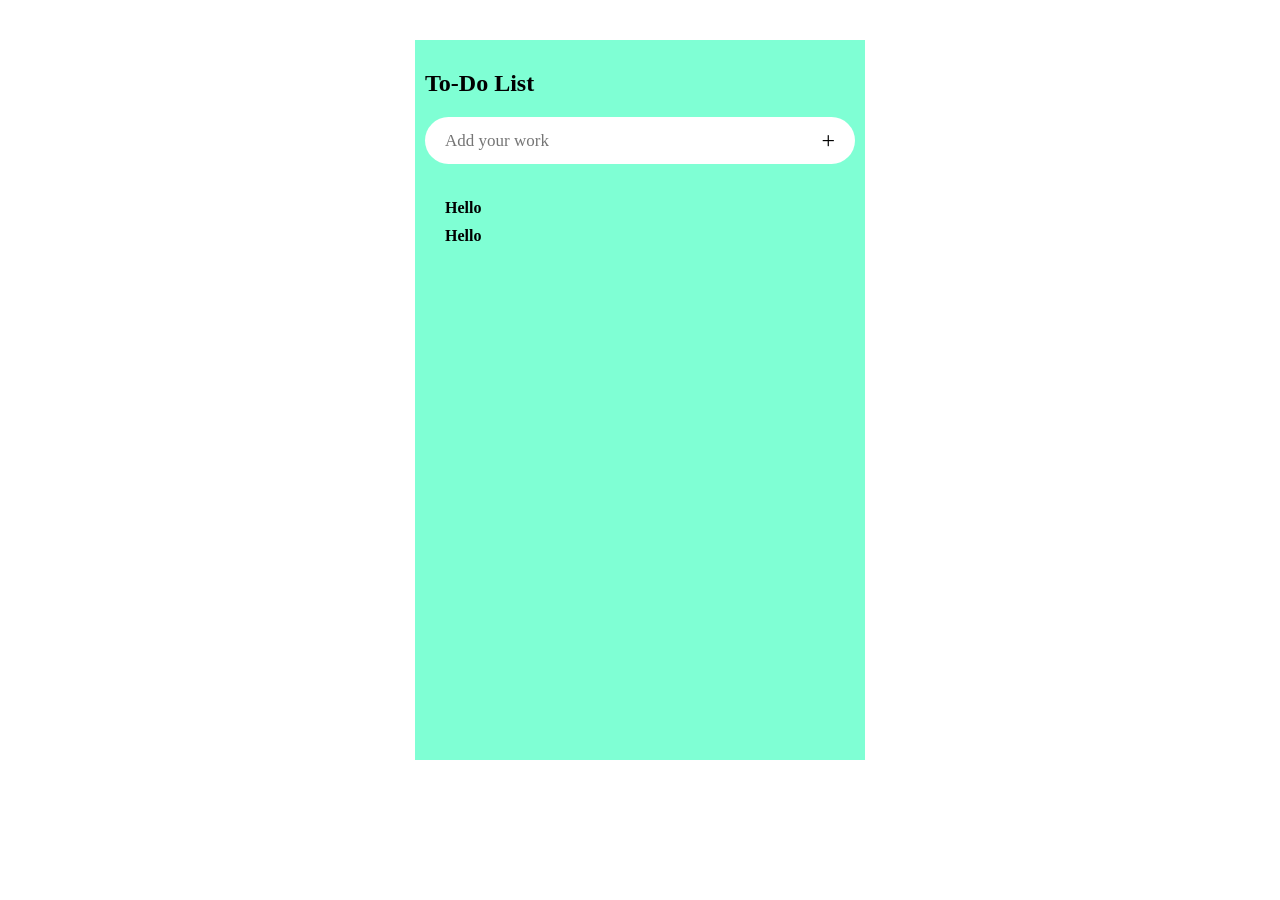
==== index.html @ 681f2b18 "index" ====
<!DOCTYPE html>
<html lang="en">
  <head>
    <meta charset="UTF-8" />
    <meta name="viewport" content="width=device-width, initial-scale=1.0" />
    <link rel="stylesheet" href="style.css" />
    <title>Document</title>
  </head>
  <body>
    <div id="toDo">
      <h2>To-Do List</h2>
      <div class="search">
        <input type="text" placeholder="Add your work" />
        <button>+</button>
      </div>
      <ul>
        <li>Hello</li>
        <li>Hello</li>
      </ul>
    </div>

    <script src="script.js"></script>
  </body>
</html>
---- style.css ----
* {
  margin: 0;
  padding: 0;
  box-sizing: border-box;
  font-family: Cambria, Cochin, Georgia, Times, "Times New Roman", serif;
}

#toDo {
  width: 90%;
  height: 80vh;
  margin: auto;
  margin-top: 40px;
  max-width: 450px;
  background-color: aquamarine;
  padding: 30px 10px;
}
.search {
  padding: 10px 20px;
  background-color: white;
  border-radius: 30px;
  display: flex;
  justify-content: space-between;
  margin: 20px 0 30px;
}
.search input,
.search button {
  outline: none;
  border: none;
  font-size: 17px;
  background: none;
}
.search button {
  font-size: 24px;
  cursor: pointer;
}
ul {
  padding: 0 10px;
}

ul li {
  list-style: none;
  font-size: 16px;
  font-weight: 600;
  padding: 5px 10px;
}
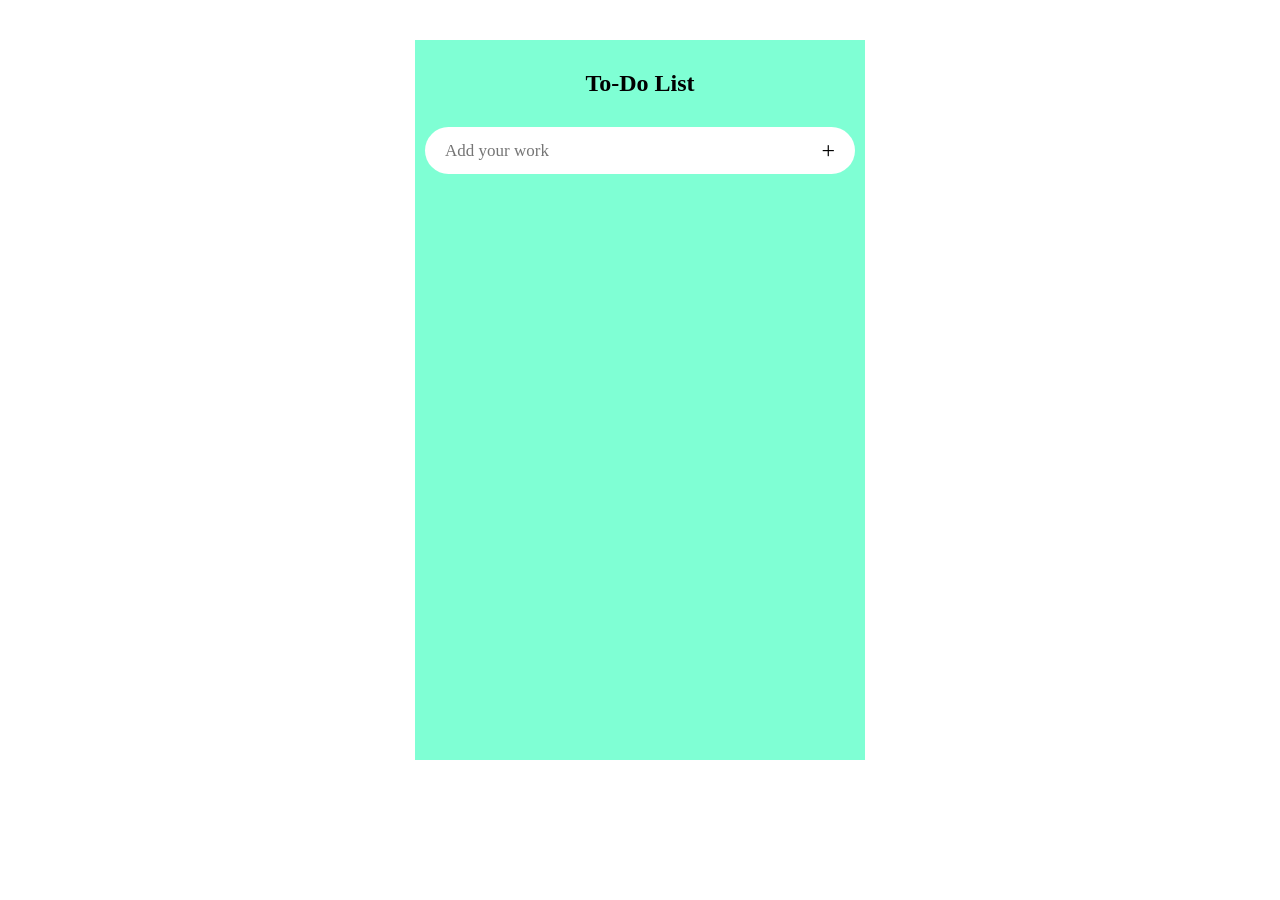
==== commit 37d47c98: "add" ====
--- a/index.html
+++ b/index.html
@@ -11,11 +11,11 @@
       <h2>To-Do List</h2>
       <div class="search">
         <input type="text" placeholder="Add your work" />
-        <button>+</button>
+        <button onclick="add()">+</button>
       </div>
-      <ul>
-        <li>Hello</li>
-        <li>Hello</li>
+      <ul class="list">
+        <!-- <li>Hello</li>
+        <li>Hello</li> -->
       </ul>
     </div>
 
--- a/style.css
+++ b/style.css
@@ -14,13 +14,16 @@
   background-color: aquamarine;
   padding: 30px 10px;
 }
+#toDo h2 {
+  text-align: center;
+}
 .search {
   padding: 10px 20px;
   background-color: white;
   border-radius: 30px;
   display: flex;
   justify-content: space-between;
-  margin: 20px 0 30px;
+  margin: 30px 0;
 }
 .search input,
 .search button {
@@ -39,7 +42,20 @@
 
 ul li {
   list-style: none;
-  font-size: 16px;
+  font-size: 20px;
   font-weight: 600;
   padding: 5px 10px;
+  display: flex;
+  justify-content: space-between;
+  align-items: center;
 }
+ul li span {
+  font-size: 18px;
+  width: 40px;
+  height: 40px;
+  padding-left: 13px;
+  padding-top: 11px;
+}
+ul li span:hover {
+  background-color: rgb(73, 224, 224);
+}
